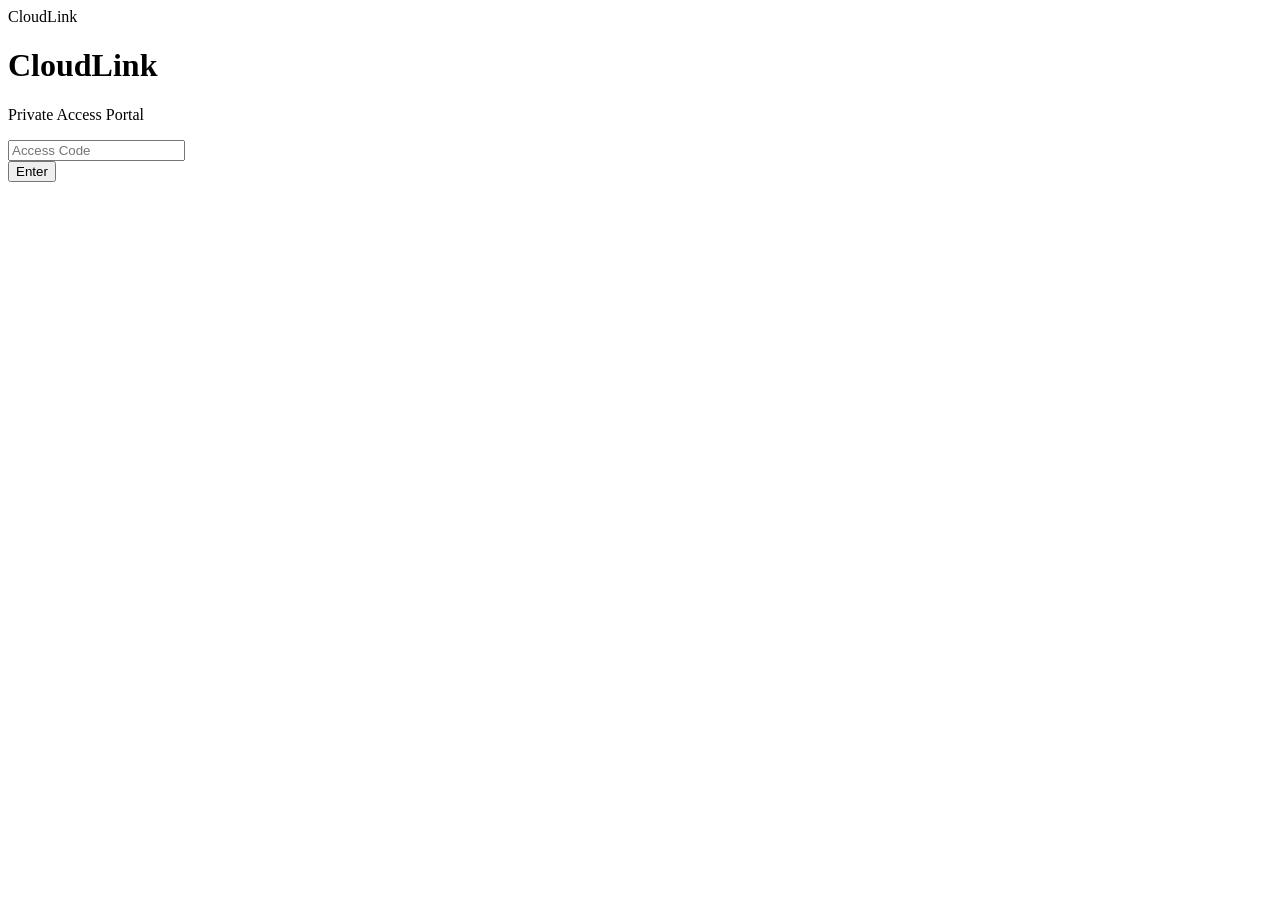
==== index.html @ f2d880b3 "Create index.html" ====
<!DOCTYPE html>
<html>
<head>
    <title>CloudLink</title>
    <link rel="stylesheet" href="style.css">
</head>
<body>

<div class="hero">

    <div class="topbar">
        CloudLink
    </div>

    <div class="center">

        <h1>CloudLink</h1>

        <p>
            Private Access Portal
        </p>

        <input
            type="password"
            id="codeInput"
            placeholder="Access Code">

        <br>

        <button onclick="checkCode()">
            Enter
        </button>

        <p id="message"></p>

    </div>

</div>

<script>

function checkCode(){

    var code =
    document.getElementById("codeInput").value;

    if(code === "bnn*1017"){
        window.location.href = "home.html";
    }

    else{
        document.getElementById("message").innerHTML =
        "Incorrect Access Code";
    }

}

</script>

</body>
</html>
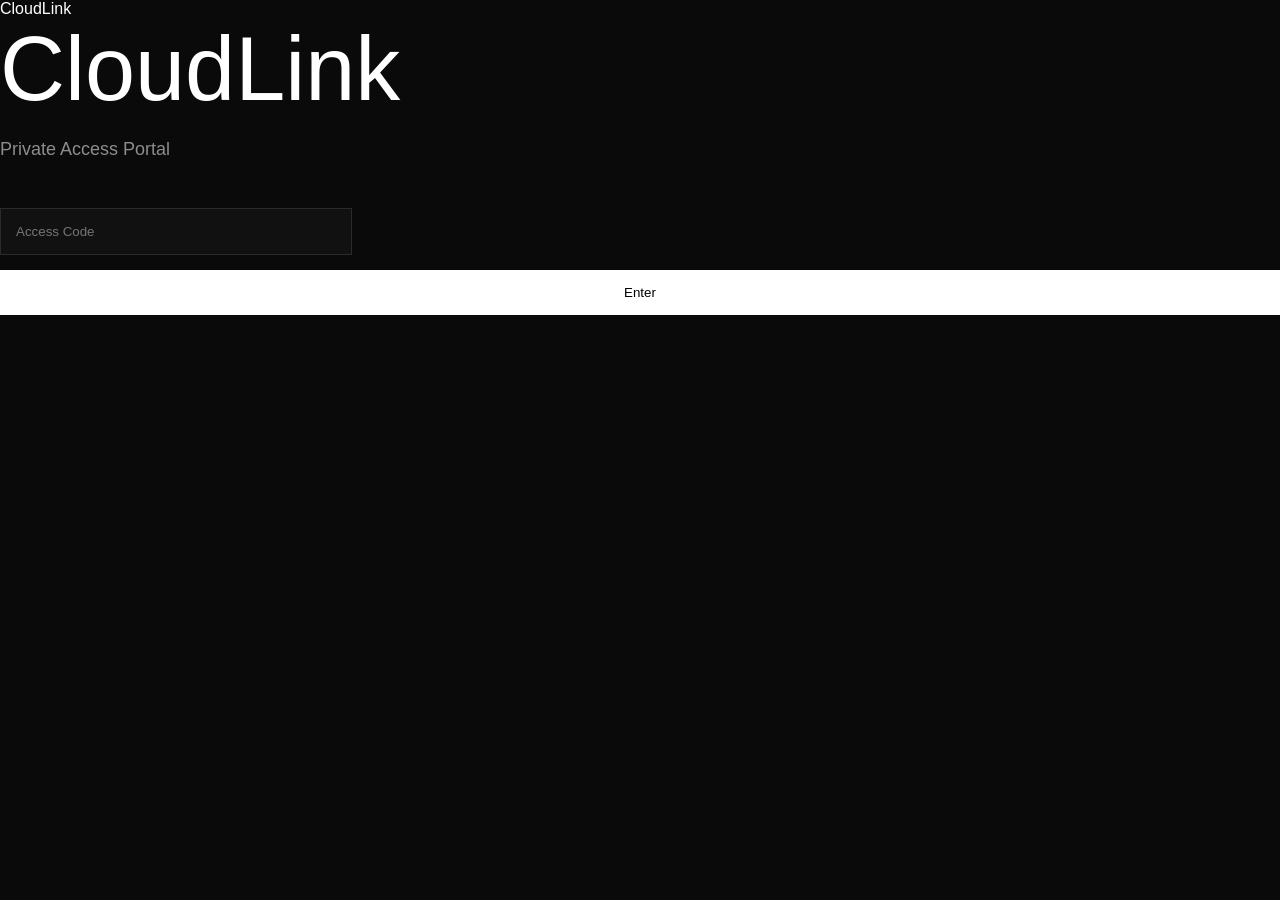
==== commit c8175b27: "Update index.html" ====
--- a/index.html
+++ b/index.html
@@ -8,37 +8,28 @@
 
 <div class="hero">
 
-    <div class="topbar">
+    <div class="brand">
         CloudLink
     </div>
 
-    <div class="center">
+    <h1>CloudLink</h1>
 
-        <h1>CloudLink</h1>
+    <p>Private Access Portal</p>
 
-        <p>
-            Private Access Portal
-        </p>
+    <input
+        type="password"
+        id="codeInput"
+        placeholder="Access Code">
 
-        <input
-            type="password"
-            id="codeInput"
-            placeholder="Access Code">
+    <button onclick="checkCode()">
+        Enter
+    </button>
 
-        <br>
-
-        <button onclick="checkCode()">
-            Enter
-        </button>
-
-        <p id="message"></p>
-
-    </div>
+    <p id="message"></p>
 
 </div>
 
 <script>
-
 function checkCode(){
 
     var code =
@@ -54,7 +45,6 @@
     }
 
 }
-
 </script>
 
 </body>
--- a/style.css
+++ b/style.css
@@ -0,0 +1,60 @@
+body{
+    margin:0;
+    background:#0a0a0a;
+    color:white;
+    font-family:Arial, sans-serif;
+}
+
+.hero{
+    min-height:100vh;
+    display:flex;
+    flex-direction:column;
+}
+
+.topbar{
+    padding:30px 50px;
+    border-bottom:1px solid #1f1f1f;
+    font-size:14px;
+}
+
+.center{
+    flex:1;
+    display:flex;
+    flex-direction:column;
+    justify-content:center;
+    padding-left:10%;
+    padding-right:10%;
+}
+
+h1{
+    font-size:90px;
+    font-weight:300;
+    margin:0;
+}
+
+p{
+    color:#8d8d8d;
+    font-size:18px;
+}
+
+input{
+    width:320px;
+    padding:15px;
+    margin-top:30px;
+    background:#111;
+    color:white;
+    border:1px solid #2b2b2b;
+}
+
+button{
+    margin-top:15px;
+    padding:15px 30px;
+    background:white;
+    color:black;
+    border:none;
+    cursor:pointer;
+}
+
+button:hover{
+    opacity:.9;
+}
